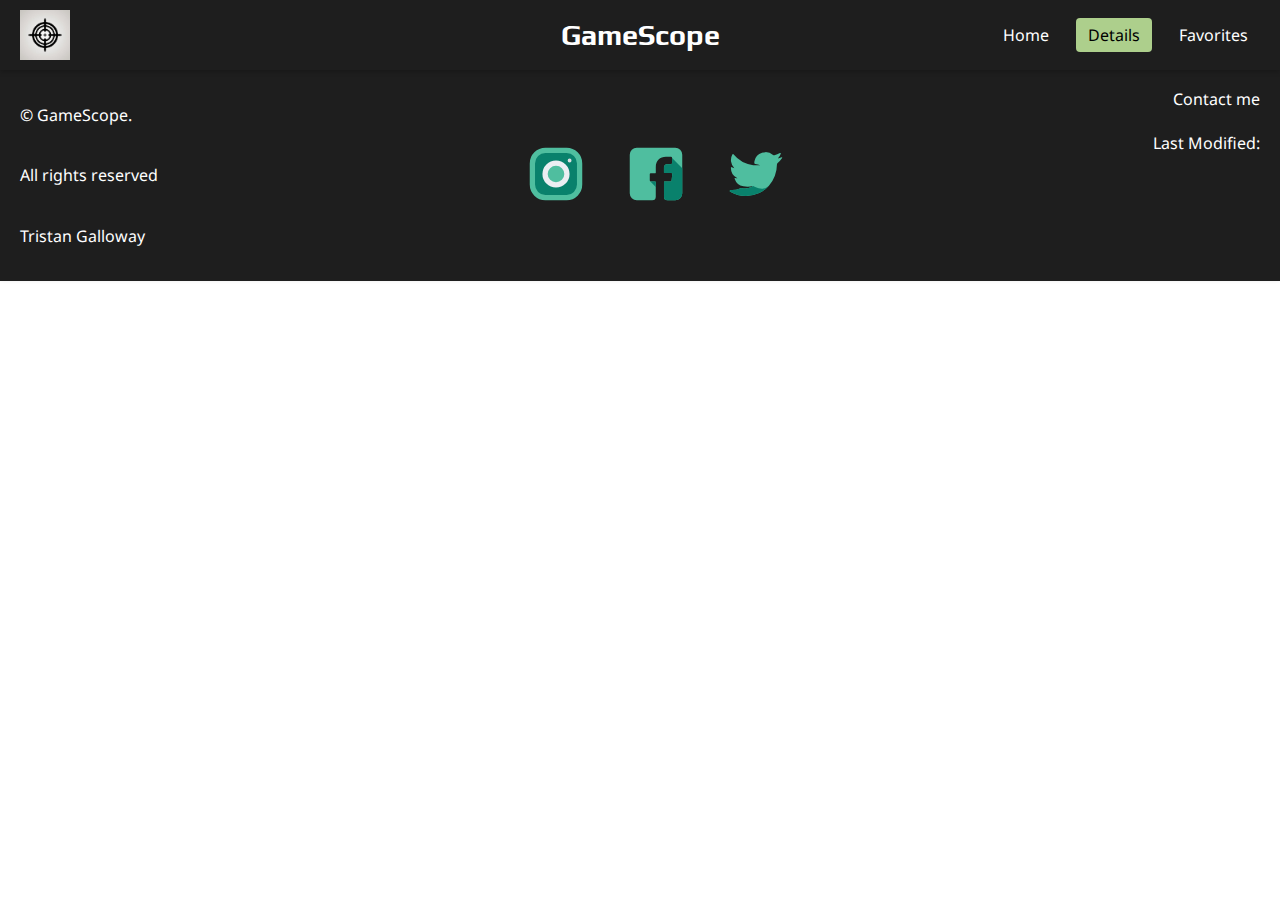
==== details.html @ 2b93fe20 "Checkpoint 1" ====
<!DOCTYPE html>
<html lang="en">
<head>
    <meta charset="UTF-8">
    <meta name="viewport" content="width=device-width, initial-scale=1.0">
    <meta name="description" content="The site is designed to serve as a hub for video game enthusiasts, providing detailed information about trending games. It allows users to explore new releases, discover game details, and track their favorite games.">
    <title>GamingScope | Home</title>
    <link rel="stylesheet" href="../styles/normalize.css">
    <link rel="stylesheet" href="styles/style.css">
    <link rel="preconnect" href="https://fonts.googleapis.com">
    <link rel="preconnect" href="https://fonts.gstatic.com" crossorigin>
    <link href="https://fonts.googleapis.com/css2?family=Noto+Sans:ital,wght@0,100..900;1,100..900&family=Play:wght@400;700&display=swap" rel="stylesheet">
    <link rel="apple-touch-icon" sizes="180x180" href="../images/apple-touch-icon.png">
    <link rel="icon" type="image/png" sizes="32x32" href="../images/favicon-32x32.png">
    <link rel="icon" type="image/png" sizes="16x16" href="../images/favicon-16x16.png">
    <link rel="manifest" href="../images/site.webmanifest">
    <script src="scripts/main.js" defer></script>
</head>
<body>
    <header>
        <img src="images/gamescope-logo.jpg" alt="GameScope Logo">
        <h1>GameScope</h1>
        <div class="menu-icon">
            <div></div>
            <div></div>
            <div></div>
        </div>
        <nav>
            <a href="index.html">Home</a>
            <a class="active" href="details.html">Details</a>
            <a href="favorite.html">Favorites</a>
        </nav>
    </header>    
    <main>

    </main>
    <footer>
        <section id="footer-left">
            <p>&copy; <span id="copy-right"></span> GameScope.</p>
            <p>All rights reserved</p>
            <p>Tristan Galloway</p>
        </section>
        <section id="footer-social">
            <a href="https://www.instagram.com/" target="_blank"><img src="images/instagram.svg" alt="Instagram"></a>
            <a href="https://www.facebook.com/" target="_blank"><img src="images/facebook.svg" alt="Facebook"></a>
            <a href="https://www.x.com/" target="_blank"><img src="images/twitter.svg" alt="Twitter"></a>
        </section>
        <section id="footer-right">
            <a href="">Contact me</a>
            <p>Last Modified: <span id="lastModified"></span></p>
        </section>
    </footer>    
</body>
</html>
---- styles/style.css ----
/* Define custom properties (CSS variables) */
:root {
    --primary-color: #227f96;
    --secondary-color: #adcf8c;
    --accent-color: #772d8b;
    --background-color: #f4f4f4;
    --header-font: "Play", serif;
    --body-font: "Noto Sans", sans-serif;
}

* {
    font-family: "Noto Sans", sans-serif;
}

/* Header Styling */
header {
    display: flex;
    justify-content: space-between;
    align-items: center;
    padding: 10px 20px;
    background-color: #1e1e1e;
    color: #ffffff;
    box-shadow: 0 2px 5px rgba(0, 0, 0, 0.2);
    position: relative; /* To position the centered h1 correctly */
}

/* Logo */
header img {
    height: 50px;
    margin-right: 10px;
}

/* Center GameScope Title */
header h1 {
    position: absolute;
    left: 50%;
    transform: translateX(-50%);
    font-family: var(--header-font);
    font-size: 1.8rem;
}

/* Navigation Bar */
nav {
    display: flex;
    gap: 15px;
}

nav a {
    color: #ffffff;
    text-decoration: none;
    font-size: 1rem;
    padding: 8px 12px;
    border-radius: 4px;
    transition: background-color 0.3s ease, color 0.3s ease;
}

nav a:hover {
    background-color: var(--secondary-color);
    color: black;
}

nav a.active {
    background-color: var(--secondary-color);
    color: black;
}

/* Responsive Navigation - Hamburger Menu */
.menu-icon {
    display: none;
    flex-direction: column;
    cursor: pointer;
    gap: 5px;
}

.menu-icon div {
    width: 25px;
    height: 3px;
    background-color: #ffffff;
}

nav.responsive {
    display: none;
    flex-direction: column;
    position: absolute;
    top: 100%;
    right: 0;
    background-color: #1e1e1e;
    box-shadow: 0 2px 5px rgba(0, 0, 0, 0.2);
    width: 100%;
}

nav.responsive a {
    padding: 10px 20px;
    text-align: left;
}

/* Footer Styling */
footer {
    display: flex;
    justify-content: space-between;
    padding: 20px;
    background-color: #1e1e1e;
    color: #ffffff;
    box-shadow: 0 -2px 5px rgba(0, 0, 0, 0.2);
    flex-wrap: wrap;
}

/* Footer Left */
#footer-left {
    display: flex;
    flex-direction: column;
    align-items: flex-start;
    gap: 10px;
}

/* Footer Social */
#footer-social {
    display: flex;
    justify-content: center;
    gap: 30px;
    align-items: center;
    flex-grow: 1;
    margin: 10px;
}

#footer-social a {
    display: inline-block;
}

#footer-social img {
    width: 70px; /* Size of social icons */
    height: auto;
}

/* Hover Animation */
#footer-social img:hover {
    transform: scale(1.2);  /* Slightly increase size */
    opacity: 0.8;  /* Add a little transparency */
    transition: transform 0.3s ease, opacity 0.3s ease;
}

/* Footer Right */
#footer-right {
    display: flex;
    flex-direction: column;
    align-items: flex-end;
    gap: 10px;
}

/* Footer Links */
#footer-right a {
    color: #ffffff;
    text-decoration: none;
    font-size: 1rem;
    transition: color 0.3s ease;
}

#footer-right a:hover {
    color: var(--secondary-color);
}

/* Media Query */
@media (max-width: 768px) {
    nav {
        display: none; /* Hide the navigation */
    }

    nav.responsive {
        display: flex; /* Show dropdown when active */
    }

    .menu-icon {
        display: flex;
    }

    header h1 {
        left: 50%;
        transform: translateX(-50%);
    }

    footer {
        flex-direction: column;
        align-items: center;
    }

    #footer-left,
    #footer-right {
        align-items: center;
        text-align: center;
    }

    #footer-social {
        justify-content: center;
        gap: 20px;
    }
}
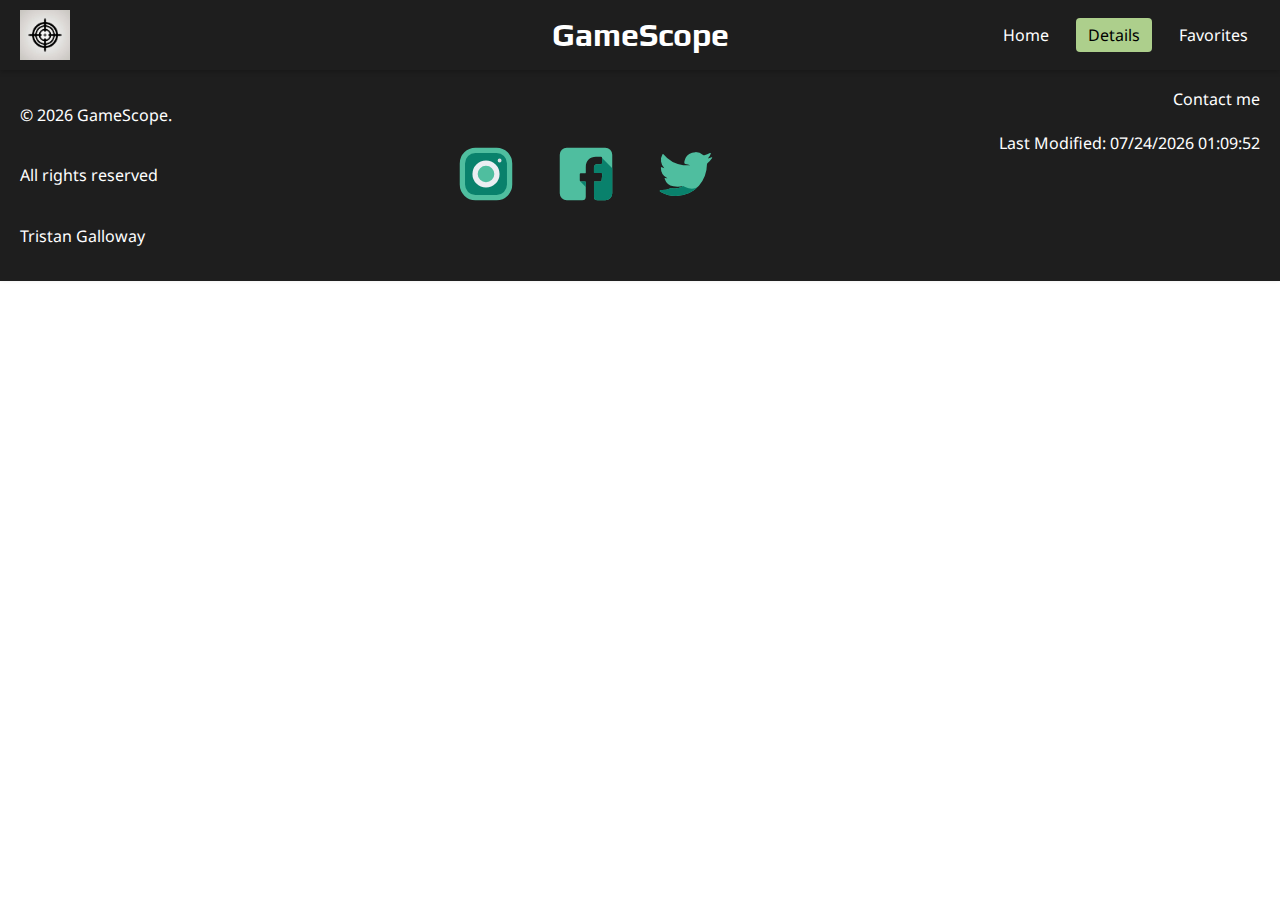
==== commit d901e7ff: "Finished Index Page" ====
--- a/details.html
+++ b/details.html
@@ -1,21 +1,23 @@
 <!DOCTYPE html>
 <html lang="en">
-<head>
-    <meta charset="UTF-8">
-    <meta name="viewport" content="width=device-width, initial-scale=1.0">
-    <meta name="description" content="The site is designed to serve as a hub for video game enthusiasts, providing detailed information about trending games. It allows users to explore new releases, discover game details, and track their favorite games.">
-    <title>GamingScope | Home</title>
-    <link rel="stylesheet" href="../styles/normalize.css">
-    <link rel="stylesheet" href="styles/style.css">
-    <link rel="preconnect" href="https://fonts.googleapis.com">
-    <link rel="preconnect" href="https://fonts.gstatic.com" crossorigin>
-    <link href="https://fonts.googleapis.com/css2?family=Noto+Sans:ital,wght@0,100..900;1,100..900&family=Play:wght@400;700&display=swap" rel="stylesheet">
-    <link rel="apple-touch-icon" sizes="180x180" href="../images/apple-touch-icon.png">
-    <link rel="icon" type="image/png" sizes="32x32" href="../images/favicon-32x32.png">
-    <link rel="icon" type="image/png" sizes="16x16" href="../images/favicon-16x16.png">
-    <link rel="manifest" href="../images/site.webmanifest">
-    <script src="scripts/main.js" defer></script>
-</head>
+    <head>
+        <meta charset="UTF-8">
+        <meta name="viewport" content="width=device-width, initial-scale=1.0">
+        <meta name="description" content="The site is designed to serve as a hub for video game enthusiasts, providing detailed information about trending games. It allows users to explore new releases, discover game details, and track their favorite games.">
+        <title>GamingScope | Home</title>
+        <link rel="stylesheet" href="../styles/normalize.css">
+        <link rel="stylesheet" href="styles/style.css">
+        <link rel="stylesheet" href="styles/detail.css">
+        <link rel="preconnect" href="https://fonts.googleapis.com">
+        <link rel="preconnect" href="https://fonts.gstatic.com" crossorigin>
+        <link href="https://fonts.googleapis.com/css2?family=Noto+Sans:ital,wght@0,100..900;1,100..900&family=Play:wght@400;700&display=swap" rel="stylesheet">
+        <link rel="apple-touch-icon" sizes="180x180" href="../images/apple-touch-icon.png">
+        <link rel="icon" type="image/png" sizes="32x32" href="../images/favicon-32x32.png">
+        <link rel="icon" type="image/png" sizes="16x16" href="../images/favicon-16x16.png">
+        <link rel="manifest" href="../images/site.webmanifest">
+        <script src="scripts/main.js" defer></script>
+        <script src="scripts/details.js" defer></script>
+    </head>
 <body>
     <header>
         <img src="images/gamescope-logo.jpg" alt="GameScope Logo">
@@ -49,6 +51,6 @@
             <a href="">Contact me</a>
             <p>Last Modified: <span id="lastModified"></span></p>
         </section>
-    </footer>    
+    </footer>      
 </body>
 </html>--- a/styles/style.css
+++ b/styles/style.css
@@ -36,7 +36,7 @@
     left: 50%;
     transform: translateX(-50%);
     font-family: var(--header-font);
-    font-size: 1.8rem;
+    font-size: 2em;
 }
 
 /* Navigation Bar */
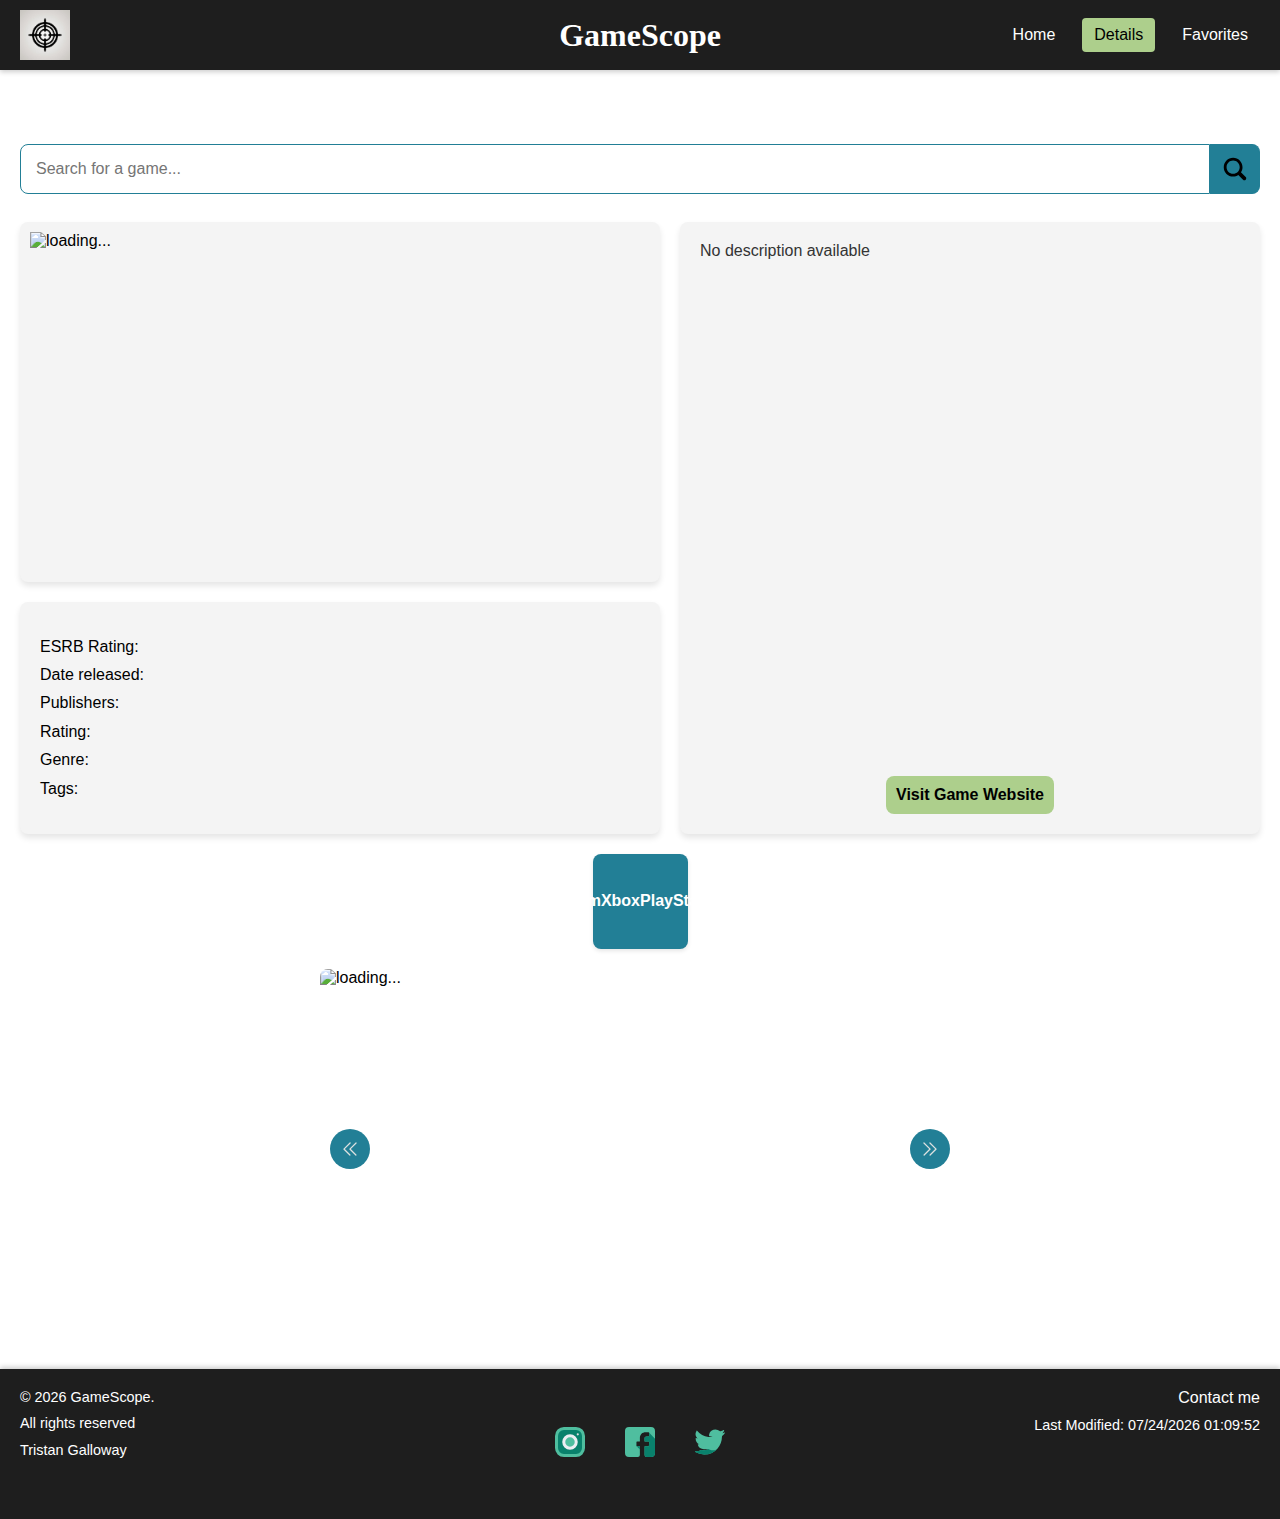
==== commit 431fe038: "Checkpoint 3" ====
--- a/details.html
+++ b/details.html
@@ -1,26 +1,39 @@
 <!DOCTYPE html>
 <html lang="en">
-    <head>
-        <meta charset="UTF-8">
-        <meta name="viewport" content="width=device-width, initial-scale=1.0">
-        <meta name="description" content="The site is designed to serve as a hub for video game enthusiasts, providing detailed information about trending games. It allows users to explore new releases, discover game details, and track their favorite games.">
-        <title>GamingScope | Home</title>
-        <link rel="stylesheet" href="../styles/normalize.css">
-        <link rel="stylesheet" href="styles/style.css">
-        <link rel="stylesheet" href="styles/detail.css">
-        <link rel="preconnect" href="https://fonts.googleapis.com">
-        <link rel="preconnect" href="https://fonts.gstatic.com" crossorigin>
-        <link href="https://fonts.googleapis.com/css2?family=Noto+Sans:ital,wght@0,100..900;1,100..900&family=Play:wght@400;700&display=swap" rel="stylesheet">
-        <link rel="apple-touch-icon" sizes="180x180" href="../images/apple-touch-icon.png">
-        <link rel="icon" type="image/png" sizes="32x32" href="../images/favicon-32x32.png">
-        <link rel="icon" type="image/png" sizes="16x16" href="../images/favicon-16x16.png">
-        <link rel="manifest" href="../images/site.webmanifest">
-        <script src="scripts/main.js" defer></script>
-        <script src="scripts/details.js" defer></script>
-    </head>
+<head>
+    <meta charset="UTF-8">
+    <meta name="viewport" content="width=device-width, initial-scale=1.0">
+    <meta name="description" content="The site is designed to serve as a hub for video game enthusiasts, providing detailed information about trending games. It allows users to explore new releases, discover game details, and track their favorite games.">
+    <title>GamingScope | Home</title>
+
+    <!-- Preload critical stylesheets -->
+    <link rel="preload" href="styles/normalize.css" as="style">
+    <link rel="preload" href="styles/style.css" as="style">
+    <link rel="preload" href="styles/detail.css" as="style">
+
+    <!-- Load other stylesheets with media="print" to defer loading until after page render -->
+    <link rel="stylesheet" href="styles/normalize.css">
+    <link rel="stylesheet" href="styles/style.css" media="print" onload="this.media='all'">
+    <link rel="stylesheet" href="styles/detail.css" media="print" onload="this.media='all'">
+
+    <!-- Preconnect to fonts and load them asynchronously -->
+    <link rel="preconnect" href="https://fonts.googleapis.com">
+    <link rel="preconnect" href="https://fonts.gstatic.com" crossorigin>
+    <link rel="preload" href="https://fonts.googleapis.com/css2?family=Noto+Sans:ital,wght@0,100..900;1,100..900&family=Play:wght@400;700&display=swap" as="style">
+
+    <!-- Favicons -->
+    <link rel="apple-touch-icon" sizes="180x180" href="images/apple-touch-icon.png">
+    <link rel="icon" type="image/png" sizes="32x32" href="images/favicon-32x32.png">
+    <link rel="icon" type="image/png" sizes="16x16" href="images/favicon-16x16.png">
+    <link rel="manifest" href="images/site.webmanifest">
+
+    <!-- Asynchronous JavaScript files -->
+    <script src="scripts/main.js" defer></script>
+    <script src="scripts/details.js" defer></script>
+</head>
 <body>
     <header>
-        <img src="images/gamescope-logo.jpg" alt="GameScope Logo">
+        <img src="images/gamescope-logo.jpg" alt="GameScope Logo" style="height: 50px; width: 50px;">
         <h1>GameScope</h1>
         <div class="menu-icon">
             <div></div>
@@ -34,8 +47,43 @@
         </nav>
     </header>    
     <main>
-
-    </main>
+        <h2 id="game-title"></h2>
+        <div id="grid">
+            <div id="game-search-container" style="position: relative;">
+                <input id="game-search" type="text" placeholder="Search for a game..." oninput="searchGame()">
+                <div id="search-dropdown"></div>
+                <button id="search-button"><img src="images/search_icon.svg" alt="Search Icon"></button>
+            </div>            
+            <!-- Fill with API -->
+            <img id="game-banner" src="" alt="loading...">
+            <div class="details-card">
+                <ul id="details">
+                    <li>ESRB Rating: <span id="esrb-rating"></span></li>
+                    <li>Date released: <span id="released"></span></li>
+                    <li>Publishers: <span id="publishers"></span></li>
+                    <li>Rating: <span id="rating"></span></li>
+                    <li>Genre: <span id="genre"></span></li>
+                    <li>Tags: <span id="tags"></span></li>
+                </ul>
+            </div>
+            <div class="description-box">
+                <p id="description">No description available</p>
+                <a href="" id="game-website-link">Visit Game Website</a>
+            </div>
+        </div>
+        <div class="platforms">
+            <div class="platform-tile">
+                <p>Steam</p>
+                <p>Xbox</p>
+                <p>PlayStation</p>
+            </div>
+        </div>
+        <div class="rotating-gallery">
+            <img src="" alt="loading...">
+            <button id="left-button"><img src="images/left_arrow_icon.svg" alt="left arrow"></button>
+            <button id="right-button"><img src="images/right_arrow_icon.svg" alt="right arrow"></button>
+        </div>
+    </main>    
     <footer>
         <section id="footer-left">
             <p>&copy; <span id="copy-right"></span> GameScope.</p>
@@ -53,4 +101,4 @@
         </section>
     </footer>      
 </body>
-</html>+</html>
--- a/styles/style.css
+++ b/styles/style.css
@@ -8,8 +8,19 @@
     --body-font: "Noto Sans", sans-serif;
 }
 
+/* Global Styles */
 * {
-    font-family: "Noto Sans", sans-serif;
+    font-family: var(--body-font);
+}
+
+a {
+    color: #ffffff;
+    text-decoration: none;
+    transition: color 0.3s ease;
+}
+
+a:hover {
+    color: var(--secondary-color);
 }
 
 /* Header Styling */
@@ -24,13 +35,12 @@
     position: relative; /* To position the centered h1 correctly */
 }
 
-/* Logo */
 header img {
     height: 50px;
+    width: 50px;
     margin-right: 10px;
 }
 
-/* Center GameScope Title */
 header h1 {
     position: absolute;
     left: 50%;
@@ -46,19 +56,12 @@
 }
 
 nav a {
-    color: #ffffff;
-    text-decoration: none;
-    font-size: 1rem;
     padding: 8px 12px;
     border-radius: 4px;
-    transition: background-color 0.3s ease, color 0.3s ease;
-}
-
-nav a:hover {
-    background-color: var(--secondary-color);
-    color: black;
-}
-
+    transition: background-color 0.3s ease;
+}
+
+nav a:hover,
 nav a.active {
     background-color: var(--secondary-color);
     color: black;
@@ -94,6 +97,16 @@
     text-align: left;
 }
 
+/* Main Styling */
+main {
+    width: 100%; /* Ensures full width */
+    max-width: 2000px;
+    margin: 20px auto;
+    padding: 20px;
+    min-height: 1000px; /* Minimum height for main */
+    box-sizing: border-box;
+}
+
 /* Footer Styling */
 footer {
     display: flex;
@@ -103,24 +116,48 @@
     color: #ffffff;
     box-shadow: 0 -2px 5px rgba(0, 0, 0, 0.2);
     flex-wrap: wrap;
-}
-
-/* Footer Left */
+    width: 100%;
+    min-height: 150px; /* Minimum height for footer */
+    box-sizing: border-box;
+}
+
+/* Left Footer Section */
 #footer-left {
     display: flex;
     flex-direction: column;
+    gap: 10px;
     align-items: flex-start;
+    width: 30%; /* Explicit width */
+}
+
+#footer-left p {
+    margin: 0;
+    font-size: 0.9em;
+}
+
+/* Right Footer Section */
+#footer-right {
+    display: flex;
+    flex-direction: column;
     gap: 10px;
-}
-
-/* Footer Social */
+    align-items: flex-end;
+    width: 30%; /* Explicit width */
+    text-align: right;
+}
+
+#footer-right p {
+    margin: 0;
+    font-size: 0.9em;
+}
+
+/* Social Media Section */
 #footer-social {
     display: flex;
     justify-content: center;
     gap: 30px;
     align-items: center;
     flex-grow: 1;
-    margin: 10px;
+    width: 30%; /* Explicit width */
 }
 
 #footer-social a {
@@ -128,54 +165,29 @@
 }
 
 #footer-social img {
-    width: 70px; /* Size of social icons */
-    height: auto;
-}
-
-/* Hover Animation */
+    width: 40px; /* Explicit size for uniformity */
+    height: 40px; /* Explicit size for uniformity */
+    transition: transform 0.3s ease, opacity 0.3s ease;
+}
+
 #footer-social img:hover {
-    transform: scale(1.2);  /* Slightly increase size */
-    opacity: 0.8;  /* Add a little transparency */
-    transition: transform 0.3s ease, opacity 0.3s ease;
-}
-
-/* Footer Right */
-#footer-right {
-    display: flex;
-    flex-direction: column;
-    align-items: flex-end;
-    gap: 10px;
-}
-
-/* Footer Links */
-#footer-right a {
-    color: #ffffff;
-    text-decoration: none;
-    font-size: 1rem;
-    transition: color 0.3s ease;
-}
-
-#footer-right a:hover {
-    color: var(--secondary-color);
-}
+    transform: scale(1.2);
+    opacity: 0.8;
+}
+
 
 /* Media Query */
 @media (max-width: 768px) {
     nav {
-        display: none; /* Hide the navigation */
+        display: none;
     }
 
     nav.responsive {
-        display: flex; /* Show dropdown when active */
+        display: flex;
     }
 
     .menu-icon {
         display: flex;
-    }
-
-    header h1 {
-        left: 50%;
-        transform: translateX(-50%);
     }
 
     footer {
@@ -187,10 +199,11 @@
     #footer-right {
         align-items: center;
         text-align: center;
+        width: 100%; /* Full width on small screens */
     }
 
     #footer-social {
         justify-content: center;
         gap: 20px;
     }
-}
+}--- a/styles/detail.css
+++ b/styles/detail.css
@@ -0,0 +1,364 @@
+/* General styling for elements with rounded corners, box shadows, and padding */
+.card, .description-box, #game-banner, #search-dropdown, .details-card {
+    border-radius: 8px;
+    box-shadow: 0 4px 6px rgba(0, 0, 0, 0.1);
+    background-color: #f4f4f4; /* Consistent background for cards */
+}
+
+.card, .description-box, #game-banner, .details-card {
+    padding: 20px;
+}
+
+#game-title {
+    font-size: 2rem;
+    font-weight: bold;
+    color: var(--accent-color);
+    text-align: center;
+}
+
+#grid {
+    display: grid;
+    grid-template-columns: repeat(3, 1fr); /* 3 equal columns */
+    grid-template-rows: 65px 360px auto; /* Different row heights */
+    gap: 20px; /* Adds spacing between grid items */
+    padding-bottom: 20px;
+}
+
+/* Search container and dropdown */
+#game-search-container {
+    position: relative;
+    grid-column: 1 / 4; /* Span all three columns */
+    display: flex;
+    justify-content: center;
+    align-items: center;
+    width: 100%;
+    margin: 20px auto;
+}
+
+#search-dropdown {
+    display: none;
+    position: absolute;
+    top: 100%;
+    left: 0;
+    width: 100%;
+    max-height: 200px;
+    overflow-y: auto;
+    background: white;
+    border: 1px solid var(--primary-color);
+    z-index: 1000;
+    box-shadow: 0 4px 6px rgba(0, 0, 0, 0.1);
+}
+
+#search-dropdown .dropdown-item {
+    padding: 10px 15px;
+    font-size: 1rem;
+    color: black;
+    cursor: pointer;
+    transition: background-color 0.3s, color 0.3s;
+}
+
+#search-dropdown .dropdown-item:hover {
+    background-color: var(--primary-color);
+    color: white;
+}
+
+#search-dropdown .no-results {
+    padding: 10px 15px;
+    color: gray;
+    text-align: center;
+}
+
+/* Search bar */
+#game-search {
+    flex-grow: 1;
+    height: 50px;
+    padding: 0 15px;
+    font-size: 1rem;
+    border: 1px solid var(--primary-color);
+    background-color: white;
+    color: black;
+    box-sizing: border-box;
+    transition: border-color 0.3s, box-shadow 0.3s;
+    border-radius: 8px 0 0 8px;
+}
+
+#game-search:focus {
+    outline: none;
+    border-color: var(--accent-color);
+    box-shadow: 0 0 5px rgba(0, 0, 0, 0.2);
+}
+
+/* Search button */
+#search-button {
+    width: 50px;
+    height: 50px;
+    font-size: 1rem;
+    color: white;
+    background-color: var(--primary-color);
+    border: 1px solid var(--primary-color);
+    border-left: none;
+    border-radius: 0 8px 8px 0;
+    cursor: pointer;
+    transition: background-color 0.3s, box-shadow 0.3s;
+    display: flex;
+    justify-content: center;
+    align-items: center;
+}
+
+#search-button img {
+    height: 30px;
+    width: 30px;
+}
+
+#search-button:hover {
+    background-color: var(--accent-color);
+    box-shadow: 0 0 8px rgba(0, 0, 0, 0.2);
+}
+
+
+/* Banner and details card */
+#game-banner {
+    box-sizing: border-box;
+    grid-row: 2;
+    grid-column: 1;
+    object-fit: cover;
+    background-color: #f4f4f4;
+    padding: 10px;
+    margin-bottom: 20px;
+    width: 640px;
+    height: 360px;
+}
+
+.details-card {
+    grid-row: 3;
+    grid-column: 1;
+}
+
+#details {
+    list-style-type: none;
+    padding: 0;
+}
+
+#details li {
+    font-size: 1rem;
+    margin-bottom: 10px;
+}
+
+#details span {
+    font-weight: bold;
+}
+
+/* Description box */
+.description-box {
+    grid-row: 2 / 4;
+    grid-column: 2 / 4;
+    background-color: #f4f4f4;
+    padding: 20px;
+    display: flex;
+    flex-direction: column;
+    justify-content: space-between;
+}
+
+.description-box p {
+    font-size: 1rem;
+    color: #333;
+    margin: 0;
+}
+
+.description-box a {
+    align-self: center;
+    margin-top: 20px;
+    font-size: 1rem;
+    color: #0066cc;
+    text-decoration: none;
+}
+
+.description-box a:hover {
+    text-decoration: underline;
+}
+
+/* Website link */
+#game-website-link {
+    text-decoration: none;
+    font-weight: bold;
+    padding: 10px;
+    background-color: var(--secondary-color);
+    color: black;
+    border-radius: 8px;
+}
+
+#game-website-link:hover {
+    background-color: var(--accent-color);
+    color: white;
+}
+
+/* Platform tiles */
+.platforms {
+    display: flex;
+    flex-wrap: wrap;
+    gap: 10px;
+    justify-content: center;
+}
+
+.platform-tile {
+    background-color: var(--primary-color);
+    color: white;
+    padding: 10px;
+    border-radius: 8px;
+    box-shadow: 0 2px 4px rgba(0, 0, 0, 0.1);
+    width: 75px;
+    height: 75px;
+    display: flex;
+    justify-content: center;
+    align-items: center;
+    text-align: center;
+}
+
+.platform-tile p {
+    font-size: 1rem;
+    font-weight: bold;
+    margin: 0;
+}
+
+/* Rotating Gallery */
+.rotating-gallery {
+    margin-top: 20px;
+    justify-self: center;
+    height: 360px;
+    width: 640px;
+    overflow: hidden; /* Hide any overflow from the gallery */
+    display: flex;
+    justify-content: center;
+    align-items: center;
+    position: relative;
+}
+
+/* Rotating Gallery Image */
+.rotating-gallery img {
+    width: 100%; /* Image will take up full width of the gallery */
+    height: 100%; /* Image will take up full height of the gallery */
+    border-radius: 8px;
+    object-fit: cover; /* Ensures the image covers the container without distortion */
+    transition: transform 0.3s ease-in-out; /* Smooth transition for any transformations */
+}
+
+
+/* Left and Right Buttons */
+#left-button, #right-button {
+    position: absolute;
+    top: 50%;
+    transform: translateY(-50%); /* Center vertically */
+    background-color: var(--primary-color); /* Set background to secondary color */
+    border: none;
+    border-radius: 50%;
+    display: flex;
+    justify-content: center;
+    align-items: center;
+    cursor: pointer;
+    padding: 10px;
+    transition: background-color 0.3s, box-shadow 0.3s;
+}
+
+#left-button img, #right-button img {
+    filter: invert(1); /* Invert image color to make it white */
+    width: 20px; /* Adjust size of arrow */
+    height: 20px;
+}
+
+#left-button:hover, #right-button:hover {
+    background-color: var(--accent-color); /* Accent color on hover */
+    box-shadow: 0 0 8px rgba(0, 0, 0, 0.2);
+}
+
+#left-button {
+    left: 10px;
+}
+
+#right-button {
+    right: 10px;
+}
+
+
+/* Media query for small screens (max-width: 768px) */
+@media (max-width: 768px) {
+    /* Remove grid layout */
+    #grid {
+        display: flex;
+        flex-direction: column; /* Stack everything vertically */
+        gap: 20px; /* Add spacing between elements */
+    }
+
+    /* Adjust search bar and button to fit vertically as a single unit */
+    #game-search-container {
+        display: flex;
+        flex-direction: row; /* Keep the search bar and button side by side */
+        justify-content: center;
+        align-items: center;
+        width: 100%;
+        margin: 20px 0;
+    }
+
+    #game-search {
+        flex-grow: 1; /* Let the search bar take up the remaining space */
+        height: 50px; /* Consistent height */
+        padding: 0 15px;
+        font-size: 1rem;
+        border-radius: 8px 0 0 8px;
+        border: 1px solid var(--primary-color);
+        background-color: white;
+        color: black;
+        box-sizing: border-box;
+        transition: border-color 0.3s, box-shadow 0.3s;
+    }
+
+    #search-button {
+        width: 50px; /* Fixed width for the button */
+        height: 50px; /* Match the height of the input */
+        font-size: 1rem;
+        color: white;
+        background-color: var(--primary-color);
+        border: 1px solid var(--primary-color);
+        border-left: none; /* Remove border overlap between input and button */
+        border-radius: 0 8px 8px 0; /* Rounded corners on the right */
+        cursor: pointer;
+        transition: background-color 0.3s ease, box-shadow 0.3s;
+        display: flex;
+        justify-content: center;
+        align-items: center;
+        padding: 0;
+    }
+
+    #search-button img {
+        height: 60%; /* Adjust icon height relative to the button */
+        width: auto;
+    }
+
+    .platforms {
+        margin-top: 20px;
+    }
+
+    .platform-tile {
+        margin-bottom: 10px; /* Add space between tiles */
+    }
+
+    /* Ensure the description box and banner stack correctly */
+    .description-box {
+        grid-column: 1 / 3; /* Span across two columns */
+        padding: 15px;
+    }
+
+    #game-banner {
+        margin-bottom: 15px; /* Adjust margin for mobile view */
+    }
+
+    /* Adjust rotating gallery buttons for mobile */
+    .rotating-gallery button {
+        width: 50px;
+        height: 50px;
+    }
+
+    #game-banner, .rotating-gallery {
+        width: 100%;
+        height: auto;
+    }
+}
--- a/styles/style.css
+++ b/styles/style.css
@@ -8,8 +8,19 @@
     --body-font: "Noto Sans", sans-serif;
 }
 
+/* Global Styles */
 * {
-    font-family: "Noto Sans", sans-serif;
+    font-family: var(--body-font);
+}
+
+a {
+    color: #ffffff;
+    text-decoration: none;
+    transition: color 0.3s ease;
+}
+
+a:hover {
+    color: var(--secondary-color);
 }
 
 /* Header Styling */
@@ -24,13 +35,12 @@
     position: relative; /* To position the centered h1 correctly */
 }
 
-/* Logo */
 header img {
     height: 50px;
+    width: 50px;
     margin-right: 10px;
 }
 
-/* Center GameScope Title */
 header h1 {
     position: absolute;
     left: 50%;
@@ -46,19 +56,12 @@
 }
 
 nav a {
-    color: #ffffff;
-    text-decoration: none;
-    font-size: 1rem;
     padding: 8px 12px;
     border-radius: 4px;
-    transition: background-color 0.3s ease, color 0.3s ease;
-}
-
-nav a:hover {
-    background-color: var(--secondary-color);
-    color: black;
-}
-
+    transition: background-color 0.3s ease;
+}
+
+nav a:hover,
 nav a.active {
     background-color: var(--secondary-color);
     color: black;
@@ -94,6 +97,16 @@
     text-align: left;
 }
 
+/* Main Styling */
+main {
+    width: 100%; /* Ensures full width */
+    max-width: 2000px;
+    margin: 20px auto;
+    padding: 20px;
+    min-height: 1000px; /* Minimum height for main */
+    box-sizing: border-box;
+}
+
 /* Footer Styling */
 footer {
     display: flex;
@@ -103,24 +116,48 @@
     color: #ffffff;
     box-shadow: 0 -2px 5px rgba(0, 0, 0, 0.2);
     flex-wrap: wrap;
-}
-
-/* Footer Left */
+    width: 100%;
+    min-height: 150px; /* Minimum height for footer */
+    box-sizing: border-box;
+}
+
+/* Left Footer Section */
 #footer-left {
     display: flex;
     flex-direction: column;
+    gap: 10px;
     align-items: flex-start;
+    width: 30%; /* Explicit width */
+}
+
+#footer-left p {
+    margin: 0;
+    font-size: 0.9em;
+}
+
+/* Right Footer Section */
+#footer-right {
+    display: flex;
+    flex-direction: column;
     gap: 10px;
-}
-
-/* Footer Social */
+    align-items: flex-end;
+    width: 30%; /* Explicit width */
+    text-align: right;
+}
+
+#footer-right p {
+    margin: 0;
+    font-size: 0.9em;
+}
+
+/* Social Media Section */
 #footer-social {
     display: flex;
     justify-content: center;
     gap: 30px;
     align-items: center;
     flex-grow: 1;
-    margin: 10px;
+    width: 30%; /* Explicit width */
 }
 
 #footer-social a {
@@ -128,54 +165,29 @@
 }
 
 #footer-social img {
-    width: 70px; /* Size of social icons */
-    height: auto;
-}
-
-/* Hover Animation */
+    width: 40px; /* Explicit size for uniformity */
+    height: 40px; /* Explicit size for uniformity */
+    transition: transform 0.3s ease, opacity 0.3s ease;
+}
+
 #footer-social img:hover {
-    transform: scale(1.2);  /* Slightly increase size */
-    opacity: 0.8;  /* Add a little transparency */
-    transition: transform 0.3s ease, opacity 0.3s ease;
-}
-
-/* Footer Right */
-#footer-right {
-    display: flex;
-    flex-direction: column;
-    align-items: flex-end;
-    gap: 10px;
-}
-
-/* Footer Links */
-#footer-right a {
-    color: #ffffff;
-    text-decoration: none;
-    font-size: 1rem;
-    transition: color 0.3s ease;
-}
-
-#footer-right a:hover {
-    color: var(--secondary-color);
-}
+    transform: scale(1.2);
+    opacity: 0.8;
+}
+
 
 /* Media Query */
 @media (max-width: 768px) {
     nav {
-        display: none; /* Hide the navigation */
+        display: none;
     }
 
     nav.responsive {
-        display: flex; /* Show dropdown when active */
+        display: flex;
     }
 
     .menu-icon {
         display: flex;
-    }
-
-    header h1 {
-        left: 50%;
-        transform: translateX(-50%);
     }
 
     footer {
@@ -187,10 +199,11 @@
     #footer-right {
         align-items: center;
         text-align: center;
+        width: 100%; /* Full width on small screens */
     }
 
     #footer-social {
         justify-content: center;
         gap: 20px;
     }
-}
+}--- a/styles/detail.css
+++ b/styles/detail.css
@@ -0,0 +1,364 @@
+/* General styling for elements with rounded corners, box shadows, and padding */
+.card, .description-box, #game-banner, #search-dropdown, .details-card {
+    border-radius: 8px;
+    box-shadow: 0 4px 6px rgba(0, 0, 0, 0.1);
+    background-color: #f4f4f4; /* Consistent background for cards */
+}
+
+.card, .description-box, #game-banner, .details-card {
+    padding: 20px;
+}
+
+#game-title {
+    font-size: 2rem;
+    font-weight: bold;
+    color: var(--accent-color);
+    text-align: center;
+}
+
+#grid {
+    display: grid;
+    grid-template-columns: repeat(3, 1fr); /* 3 equal columns */
+    grid-template-rows: 65px 360px auto; /* Different row heights */
+    gap: 20px; /* Adds spacing between grid items */
+    padding-bottom: 20px;
+}
+
+/* Search container and dropdown */
+#game-search-container {
+    position: relative;
+    grid-column: 1 / 4; /* Span all three columns */
+    display: flex;
+    justify-content: center;
+    align-items: center;
+    width: 100%;
+    margin: 20px auto;
+}
+
+#search-dropdown {
+    display: none;
+    position: absolute;
+    top: 100%;
+    left: 0;
+    width: 100%;
+    max-height: 200px;
+    overflow-y: auto;
+    background: white;
+    border: 1px solid var(--primary-color);
+    z-index: 1000;
+    box-shadow: 0 4px 6px rgba(0, 0, 0, 0.1);
+}
+
+#search-dropdown .dropdown-item {
+    padding: 10px 15px;
+    font-size: 1rem;
+    color: black;
+    cursor: pointer;
+    transition: background-color 0.3s, color 0.3s;
+}
+
+#search-dropdown .dropdown-item:hover {
+    background-color: var(--primary-color);
+    color: white;
+}
+
+#search-dropdown .no-results {
+    padding: 10px 15px;
+    color: gray;
+    text-align: center;
+}
+
+/* Search bar */
+#game-search {
+    flex-grow: 1;
+    height: 50px;
+    padding: 0 15px;
+    font-size: 1rem;
+    border: 1px solid var(--primary-color);
+    background-color: white;
+    color: black;
+    box-sizing: border-box;
+    transition: border-color 0.3s, box-shadow 0.3s;
+    border-radius: 8px 0 0 8px;
+}
+
+#game-search:focus {
+    outline: none;
+    border-color: var(--accent-color);
+    box-shadow: 0 0 5px rgba(0, 0, 0, 0.2);
+}
+
+/* Search button */
+#search-button {
+    width: 50px;
+    height: 50px;
+    font-size: 1rem;
+    color: white;
+    background-color: var(--primary-color);
+    border: 1px solid var(--primary-color);
+    border-left: none;
+    border-radius: 0 8px 8px 0;
+    cursor: pointer;
+    transition: background-color 0.3s, box-shadow 0.3s;
+    display: flex;
+    justify-content: center;
+    align-items: center;
+}
+
+#search-button img {
+    height: 30px;
+    width: 30px;
+}
+
+#search-button:hover {
+    background-color: var(--accent-color);
+    box-shadow: 0 0 8px rgba(0, 0, 0, 0.2);
+}
+
+
+/* Banner and details card */
+#game-banner {
+    box-sizing: border-box;
+    grid-row: 2;
+    grid-column: 1;
+    object-fit: cover;
+    background-color: #f4f4f4;
+    padding: 10px;
+    margin-bottom: 20px;
+    width: 640px;
+    height: 360px;
+}
+
+.details-card {
+    grid-row: 3;
+    grid-column: 1;
+}
+
+#details {
+    list-style-type: none;
+    padding: 0;
+}
+
+#details li {
+    font-size: 1rem;
+    margin-bottom: 10px;
+}
+
+#details span {
+    font-weight: bold;
+}
+
+/* Description box */
+.description-box {
+    grid-row: 2 / 4;
+    grid-column: 2 / 4;
+    background-color: #f4f4f4;
+    padding: 20px;
+    display: flex;
+    flex-direction: column;
+    justify-content: space-between;
+}
+
+.description-box p {
+    font-size: 1rem;
+    color: #333;
+    margin: 0;
+}
+
+.description-box a {
+    align-self: center;
+    margin-top: 20px;
+    font-size: 1rem;
+    color: #0066cc;
+    text-decoration: none;
+}
+
+.description-box a:hover {
+    text-decoration: underline;
+}
+
+/* Website link */
+#game-website-link {
+    text-decoration: none;
+    font-weight: bold;
+    padding: 10px;
+    background-color: var(--secondary-color);
+    color: black;
+    border-radius: 8px;
+}
+
+#game-website-link:hover {
+    background-color: var(--accent-color);
+    color: white;
+}
+
+/* Platform tiles */
+.platforms {
+    display: flex;
+    flex-wrap: wrap;
+    gap: 10px;
+    justify-content: center;
+}
+
+.platform-tile {
+    background-color: var(--primary-color);
+    color: white;
+    padding: 10px;
+    border-radius: 8px;
+    box-shadow: 0 2px 4px rgba(0, 0, 0, 0.1);
+    width: 75px;
+    height: 75px;
+    display: flex;
+    justify-content: center;
+    align-items: center;
+    text-align: center;
+}
+
+.platform-tile p {
+    font-size: 1rem;
+    font-weight: bold;
+    margin: 0;
+}
+
+/* Rotating Gallery */
+.rotating-gallery {
+    margin-top: 20px;
+    justify-self: center;
+    height: 360px;
+    width: 640px;
+    overflow: hidden; /* Hide any overflow from the gallery */
+    display: flex;
+    justify-content: center;
+    align-items: center;
+    position: relative;
+}
+
+/* Rotating Gallery Image */
+.rotating-gallery img {
+    width: 100%; /* Image will take up full width of the gallery */
+    height: 100%; /* Image will take up full height of the gallery */
+    border-radius: 8px;
+    object-fit: cover; /* Ensures the image covers the container without distortion */
+    transition: transform 0.3s ease-in-out; /* Smooth transition for any transformations */
+}
+
+
+/* Left and Right Buttons */
+#left-button, #right-button {
+    position: absolute;
+    top: 50%;
+    transform: translateY(-50%); /* Center vertically */
+    background-color: var(--primary-color); /* Set background to secondary color */
+    border: none;
+    border-radius: 50%;
+    display: flex;
+    justify-content: center;
+    align-items: center;
+    cursor: pointer;
+    padding: 10px;
+    transition: background-color 0.3s, box-shadow 0.3s;
+}
+
+#left-button img, #right-button img {
+    filter: invert(1); /* Invert image color to make it white */
+    width: 20px; /* Adjust size of arrow */
+    height: 20px;
+}
+
+#left-button:hover, #right-button:hover {
+    background-color: var(--accent-color); /* Accent color on hover */
+    box-shadow: 0 0 8px rgba(0, 0, 0, 0.2);
+}
+
+#left-button {
+    left: 10px;
+}
+
+#right-button {
+    right: 10px;
+}
+
+
+/* Media query for small screens (max-width: 768px) */
+@media (max-width: 768px) {
+    /* Remove grid layout */
+    #grid {
+        display: flex;
+        flex-direction: column; /* Stack everything vertically */
+        gap: 20px; /* Add spacing between elements */
+    }
+
+    /* Adjust search bar and button to fit vertically as a single unit */
+    #game-search-container {
+        display: flex;
+        flex-direction: row; /* Keep the search bar and button side by side */
+        justify-content: center;
+        align-items: center;
+        width: 100%;
+        margin: 20px 0;
+    }
+
+    #game-search {
+        flex-grow: 1; /* Let the search bar take up the remaining space */
+        height: 50px; /* Consistent height */
+        padding: 0 15px;
+        font-size: 1rem;
+        border-radius: 8px 0 0 8px;
+        border: 1px solid var(--primary-color);
+        background-color: white;
+        color: black;
+        box-sizing: border-box;
+        transition: border-color 0.3s, box-shadow 0.3s;
+    }
+
+    #search-button {
+        width: 50px; /* Fixed width for the button */
+        height: 50px; /* Match the height of the input */
+        font-size: 1rem;
+        color: white;
+        background-color: var(--primary-color);
+        border: 1px solid var(--primary-color);
+        border-left: none; /* Remove border overlap between input and button */
+        border-radius: 0 8px 8px 0; /* Rounded corners on the right */
+        cursor: pointer;
+        transition: background-color 0.3s ease, box-shadow 0.3s;
+        display: flex;
+        justify-content: center;
+        align-items: center;
+        padding: 0;
+    }
+
+    #search-button img {
+        height: 60%; /* Adjust icon height relative to the button */
+        width: auto;
+    }
+
+    .platforms {
+        margin-top: 20px;
+    }
+
+    .platform-tile {
+        margin-bottom: 10px; /* Add space between tiles */
+    }
+
+    /* Ensure the description box and banner stack correctly */
+    .description-box {
+        grid-column: 1 / 3; /* Span across two columns */
+        padding: 15px;
+    }
+
+    #game-banner {
+        margin-bottom: 15px; /* Adjust margin for mobile view */
+    }
+
+    /* Adjust rotating gallery buttons for mobile */
+    .rotating-gallery button {
+        width: 50px;
+        height: 50px;
+    }
+
+    #game-banner, .rotating-gallery {
+        width: 100%;
+        height: auto;
+    }
+}
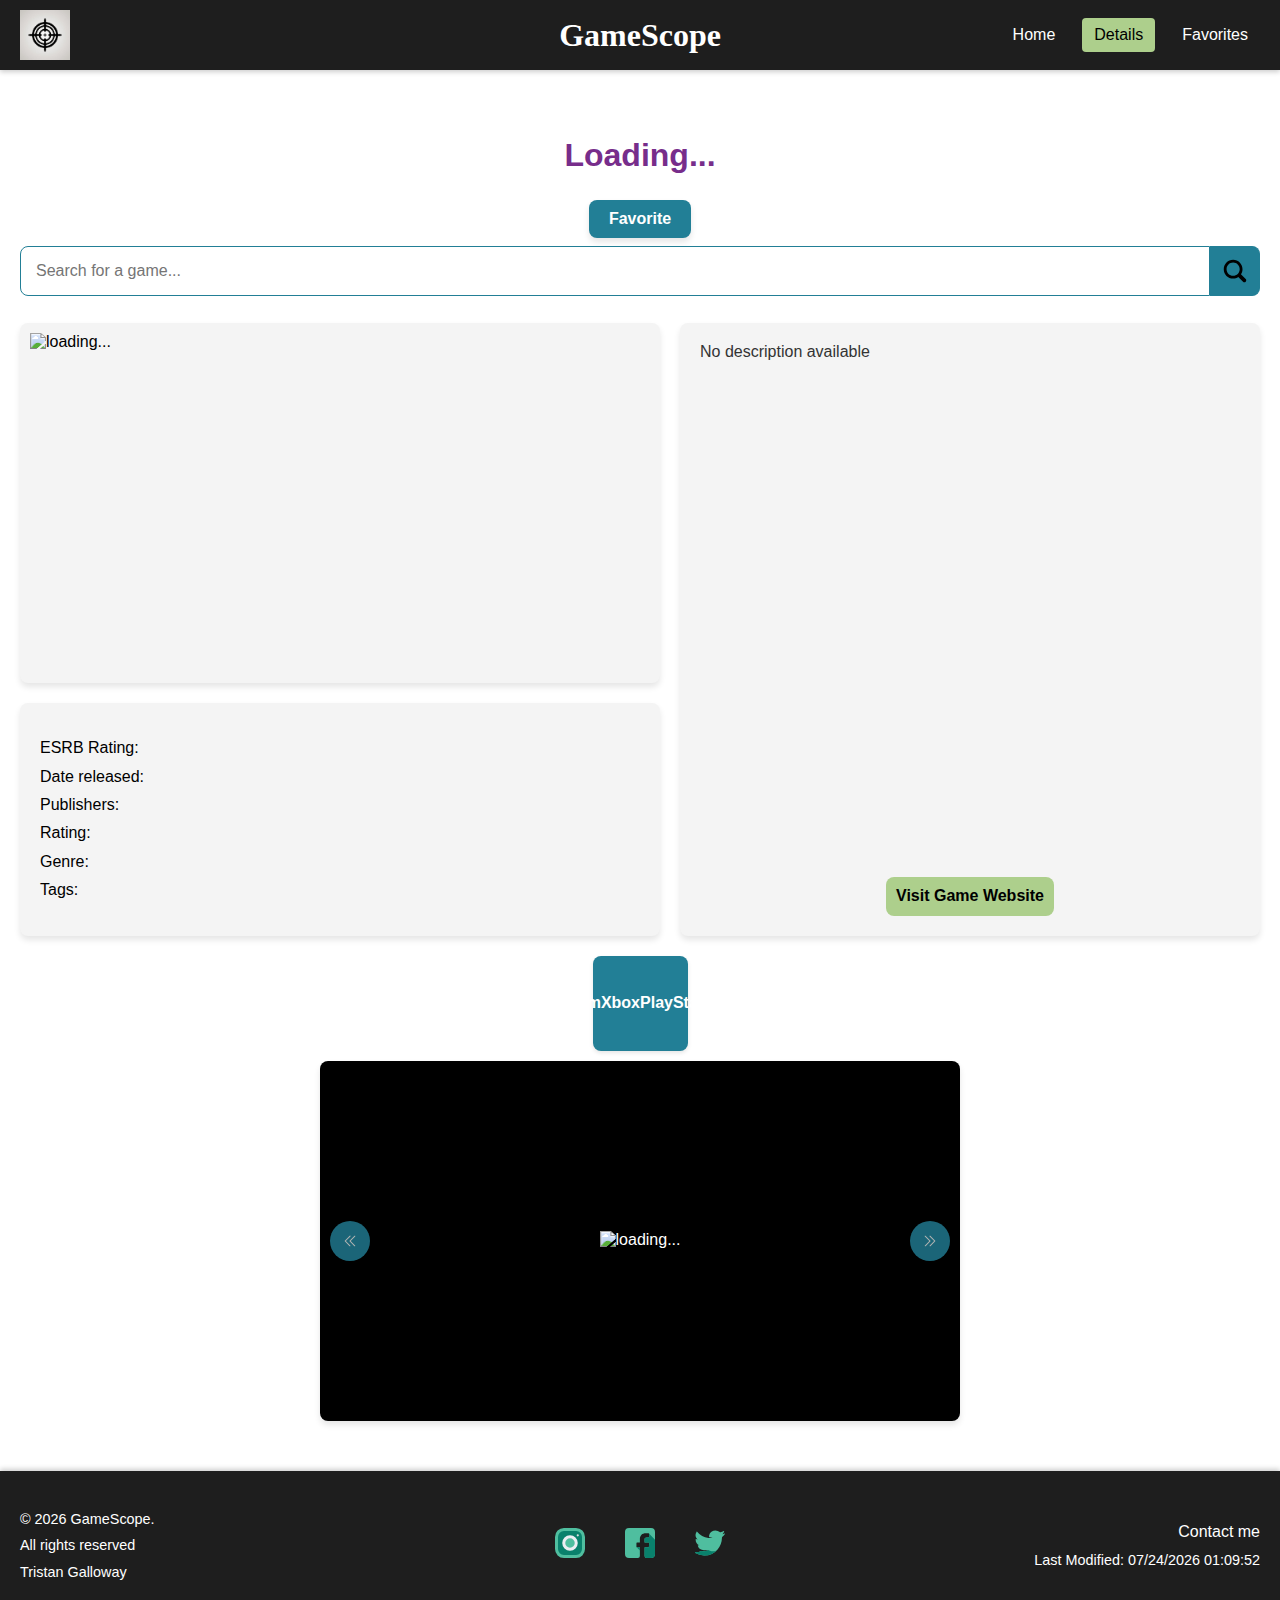
==== commit e7b8264c: "Checkpoint 4: Details first pass" ====
--- a/details.html
+++ b/details.html
@@ -47,7 +47,10 @@
         </nav>
     </header>    
     <main>
-        <h2 id="game-title"></h2>
+        <h2 id="game-title">Loading...</h2>
+        <button id="favorite-button" class="favorite-button">
+            Favorite
+        </button>        
         <div id="grid">
             <div id="game-search-container" style="position: relative;">
                 <input id="game-search" type="text" placeholder="Search for a game..." oninput="searchGame()">
@@ -96,7 +99,7 @@
             <a href="https://www.x.com/" target="_blank"><img src="images/twitter.svg" alt="Twitter"></a>
         </section>
         <section id="footer-right">
-            <a href="">Contact me</a>
+            <a href="https://www.linkedin.com/in/tristan-a-galloway/">Contact me</a>
             <p>Last Modified: <span id="lastModified"></span></p>
         </section>
     </footer>      
--- a/styles/style.css
+++ b/styles/style.css
@@ -127,6 +127,7 @@
     flex-direction: column;
     gap: 10px;
     align-items: flex-start;
+    align-self: center;
     width: 30%; /* Explicit width */
 }
 
@@ -141,6 +142,7 @@
     flex-direction: column;
     gap: 10px;
     align-items: flex-end;
+    align-self: center;
     width: 30%; /* Explicit width */
     text-align: right;
 }
--- a/styles/detail.css
+++ b/styles/detail.css
@@ -15,6 +15,41 @@
     color: var(--accent-color);
     text-align: center;
 }
+
+.favorite-button {
+    padding: 10px 20px;
+    font-size: 1rem;
+    font-weight: bold;
+    color: white;
+    background-color: var(--primary-color); /* Match the primary color used */
+    border: none;
+    border-radius: 8px; /* Rounded corners to match other elements */
+    box-shadow: 0 4px 6px rgba(0, 0, 0, 0.1); /* Subtle shadow */
+    cursor: pointer;
+    transition: background-color 0.3s ease, box-shadow 0.3s ease; /* Smooth hover effects */
+    display: flex; /* Center-align icon and text */
+    align-items: center;
+    justify-content: center;
+    gap: 8px; /* Space between icon and text */
+    margin: 0 auto;
+}
+
+.favorite-button:hover {
+    background-color: var(--accent-color); /* Accent color on hover */
+    box-shadow: 0 6px 8px rgba(0, 0, 0, 0.2); /* Slightly deeper shadow on hover */
+}
+
+.favorite-button img {
+    height: 20px;
+    width: 20px;
+    filter: invert(1); /* Invert icon color to match the white text */
+}
+
+.favorite-button:active {
+    transform: translateY(2px); /* Slight "press" effect */
+    box-shadow: 0 2px 4px rgba(0, 0, 0, 0.2);
+}
+
 
 #grid {
     display: grid;
@@ -220,67 +255,70 @@
     margin: 0;
 }
 
-/* Rotating Gallery */
+/* Updated Rotating Gallery */
 .rotating-gallery {
-    margin-top: 20px;
-    justify-self: center;
-    height: 360px;
-    width: 640px;
-    overflow: hidden; /* Hide any overflow from the gallery */
-    display: flex;
-    justify-content: center;
-    align-items: center;
-    position: relative;
-}
-
-/* Rotating Gallery Image */
-.rotating-gallery img {
-    width: 100%; /* Image will take up full width of the gallery */
-    height: 100%; /* Image will take up full height of the gallery */
-    border-radius: 8px;
-    object-fit: cover; /* Ensures the image covers the container without distortion */
-    transition: transform 0.3s ease-in-out; /* Smooth transition for any transformations */
-}
-
+    width: 640px; /* Fixed width */
+    height: 360px; /* Fixed height */
+    background-color: #000; /* Black background for contrast */
+    color: white;
+    border-radius: 8px; /* Match rounded corners with theme */
+    box-shadow: 0 4px 6px rgba(0, 0, 0, 0.1); /* Consistent box shadow */
+    display: flex;
+    justify-content: center;
+    align-items: center;
+    position: relative; /* For button positioning */
+    overflow: hidden; /* Hide anything outside the bounds */
+    margin: 10px auto; /* Center align and add spacing */
+}
+
+/* Video inside the Rotating Gallery */
+.rotating-gallery video {
+    width: 100%; /* Fill the width of the container */
+    height: 100%; /* Fill the height of the container */
+    object-fit: cover; /* Ensure video scales properly without distortion */
+    border-radius: 8px; /* Match container's rounded corners */
+}
 
 /* Left and Right Buttons */
 #left-button, #right-button {
     position: absolute;
-    top: 50%;
-    transform: translateY(-50%); /* Center vertically */
-    background-color: var(--primary-color); /* Set background to secondary color */
+    top: 50%; /* Vertically center */
+    transform: translateY(-50%);
+    width: 40px;
+    height: 40px;
+    background-color: var(--primary-color); /* Match theme */
     border: none;
-    border-radius: 50%;
+    border-radius: 50%; /* Circular buttons */
     display: flex;
     justify-content: center;
     align-items: center;
     cursor: pointer;
-    padding: 10px;
-    transition: background-color 0.3s, box-shadow 0.3s;
+    z-index: 10; /* Ensure buttons are above the video */
+    opacity: 0.8; /* Slight transparency for visibility */
+    transition: background-color 0.3s, transform 0.2s ease-in-out;
 }
 
 #left-button img, #right-button img {
-    filter: invert(1); /* Invert image color to make it white */
-    width: 20px; /* Adjust size of arrow */
-    height: 20px;
+    filter: invert(1); /* White arrow icons */
+    width: 16px; /* Adjust size */
+    height: 16px;
 }
 
 #left-button:hover, #right-button:hover {
-    background-color: var(--accent-color); /* Accent color on hover */
-    box-shadow: 0 0 8px rgba(0, 0, 0, 0.2);
+    background-color: var(--accent-color); /* Accent on hover */
+    transform: scale(1.1); /* Slight zoom effect */
 }
 
 #left-button {
-    left: 10px;
+    left: 10px; /* Position to the left */
 }
 
 #right-button {
-    right: 10px;
-}
-
+    right: 10px; /* Position to the right */
+}
 
 /* Media query for small screens (max-width: 768px) */
-@media (max-width: 768px) {
+@media (max-width: 1000px) {
     /* Remove grid layout */
     #grid {
         display: flex;
@@ -359,6 +397,7 @@
 
     #game-banner, .rotating-gallery {
         width: 100%;
+        min-height: 360px;
         height: auto;
     }
 }
--- a/styles/style.css
+++ b/styles/style.css
@@ -127,6 +127,7 @@
     flex-direction: column;
     gap: 10px;
     align-items: flex-start;
+    align-self: center;
     width: 30%; /* Explicit width */
 }
 
@@ -141,6 +142,7 @@
     flex-direction: column;
     gap: 10px;
     align-items: flex-end;
+    align-self: center;
     width: 30%; /* Explicit width */
     text-align: right;
 }
--- a/styles/detail.css
+++ b/styles/detail.css
@@ -15,6 +15,41 @@
     color: var(--accent-color);
     text-align: center;
 }
+
+.favorite-button {
+    padding: 10px 20px;
+    font-size: 1rem;
+    font-weight: bold;
+    color: white;
+    background-color: var(--primary-color); /* Match the primary color used */
+    border: none;
+    border-radius: 8px; /* Rounded corners to match other elements */
+    box-shadow: 0 4px 6px rgba(0, 0, 0, 0.1); /* Subtle shadow */
+    cursor: pointer;
+    transition: background-color 0.3s ease, box-shadow 0.3s ease; /* Smooth hover effects */
+    display: flex; /* Center-align icon and text */
+    align-items: center;
+    justify-content: center;
+    gap: 8px; /* Space between icon and text */
+    margin: 0 auto;
+}
+
+.favorite-button:hover {
+    background-color: var(--accent-color); /* Accent color on hover */
+    box-shadow: 0 6px 8px rgba(0, 0, 0, 0.2); /* Slightly deeper shadow on hover */
+}
+
+.favorite-button img {
+    height: 20px;
+    width: 20px;
+    filter: invert(1); /* Invert icon color to match the white text */
+}
+
+.favorite-button:active {
+    transform: translateY(2px); /* Slight "press" effect */
+    box-shadow: 0 2px 4px rgba(0, 0, 0, 0.2);
+}
+
 
 #grid {
     display: grid;
@@ -220,67 +255,70 @@
     margin: 0;
 }
 
-/* Rotating Gallery */
+/* Updated Rotating Gallery */
 .rotating-gallery {
-    margin-top: 20px;
-    justify-self: center;
-    height: 360px;
-    width: 640px;
-    overflow: hidden; /* Hide any overflow from the gallery */
-    display: flex;
-    justify-content: center;
-    align-items: center;
-    position: relative;
-}
-
-/* Rotating Gallery Image */
-.rotating-gallery img {
-    width: 100%; /* Image will take up full width of the gallery */
-    height: 100%; /* Image will take up full height of the gallery */
-    border-radius: 8px;
-    object-fit: cover; /* Ensures the image covers the container without distortion */
-    transition: transform 0.3s ease-in-out; /* Smooth transition for any transformations */
-}
-
+    width: 640px; /* Fixed width */
+    height: 360px; /* Fixed height */
+    background-color: #000; /* Black background for contrast */
+    color: white;
+    border-radius: 8px; /* Match rounded corners with theme */
+    box-shadow: 0 4px 6px rgba(0, 0, 0, 0.1); /* Consistent box shadow */
+    display: flex;
+    justify-content: center;
+    align-items: center;
+    position: relative; /* For button positioning */
+    overflow: hidden; /* Hide anything outside the bounds */
+    margin: 10px auto; /* Center align and add spacing */
+}
+
+/* Video inside the Rotating Gallery */
+.rotating-gallery video {
+    width: 100%; /* Fill the width of the container */
+    height: 100%; /* Fill the height of the container */
+    object-fit: cover; /* Ensure video scales properly without distortion */
+    border-radius: 8px; /* Match container's rounded corners */
+}
 
 /* Left and Right Buttons */
 #left-button, #right-button {
     position: absolute;
-    top: 50%;
-    transform: translateY(-50%); /* Center vertically */
-    background-color: var(--primary-color); /* Set background to secondary color */
+    top: 50%; /* Vertically center */
+    transform: translateY(-50%);
+    width: 40px;
+    height: 40px;
+    background-color: var(--primary-color); /* Match theme */
     border: none;
-    border-radius: 50%;
+    border-radius: 50%; /* Circular buttons */
     display: flex;
     justify-content: center;
     align-items: center;
     cursor: pointer;
-    padding: 10px;
-    transition: background-color 0.3s, box-shadow 0.3s;
+    z-index: 10; /* Ensure buttons are above the video */
+    opacity: 0.8; /* Slight transparency for visibility */
+    transition: background-color 0.3s, transform 0.2s ease-in-out;
 }
 
 #left-button img, #right-button img {
-    filter: invert(1); /* Invert image color to make it white */
-    width: 20px; /* Adjust size of arrow */
-    height: 20px;
+    filter: invert(1); /* White arrow icons */
+    width: 16px; /* Adjust size */
+    height: 16px;
 }
 
 #left-button:hover, #right-button:hover {
-    background-color: var(--accent-color); /* Accent color on hover */
-    box-shadow: 0 0 8px rgba(0, 0, 0, 0.2);
+    background-color: var(--accent-color); /* Accent on hover */
+    transform: scale(1.1); /* Slight zoom effect */
 }
 
 #left-button {
-    left: 10px;
+    left: 10px; /* Position to the left */
 }
 
 #right-button {
-    right: 10px;
-}
-
+    right: 10px; /* Position to the right */
+}
 
 /* Media query for small screens (max-width: 768px) */
-@media (max-width: 768px) {
+@media (max-width: 1000px) {
     /* Remove grid layout */
     #grid {
         display: flex;
@@ -359,6 +397,7 @@
 
     #game-banner, .rotating-gallery {
         width: 100%;
+        min-height: 360px;
         height: auto;
     }
 }
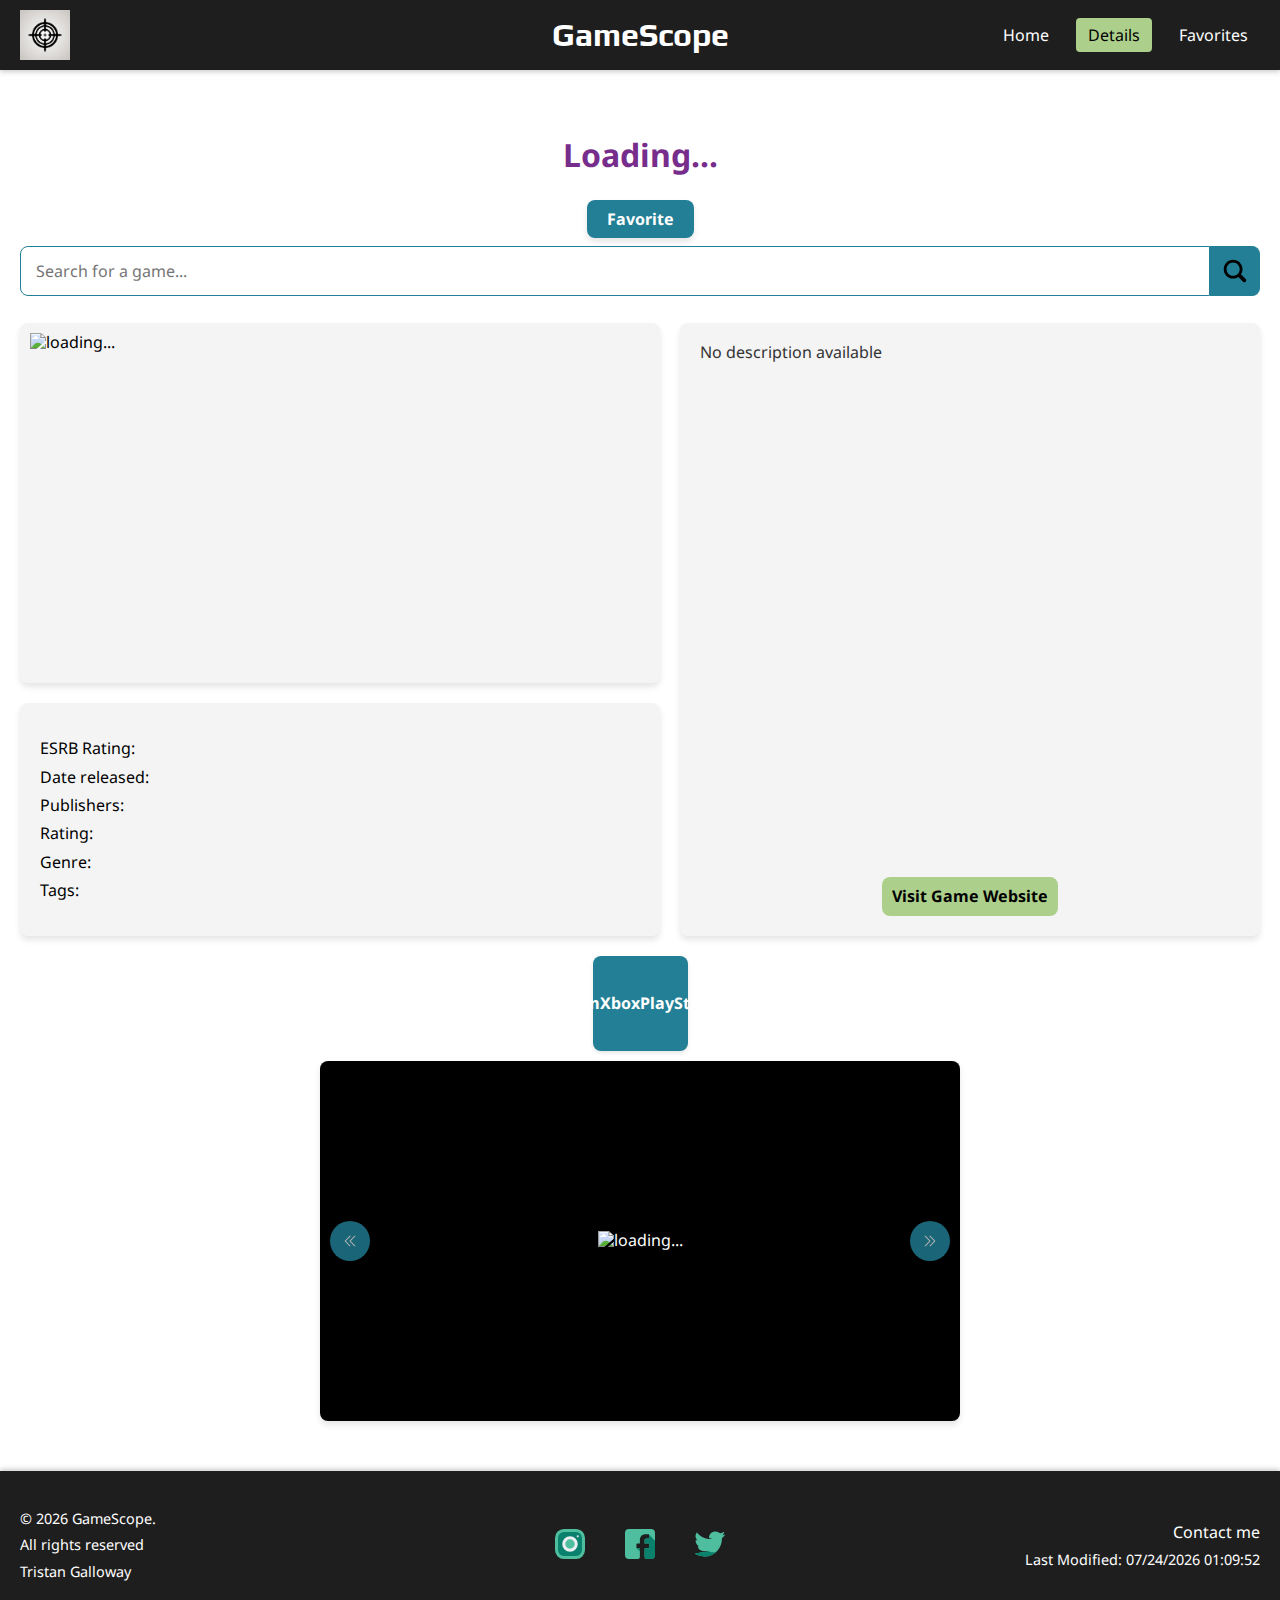
==== commit 3db3532c: "Vr 1.0" ====
--- a/details.html
+++ b/details.html
@@ -19,7 +19,7 @@
     <!-- Preconnect to fonts and load them asynchronously -->
     <link rel="preconnect" href="https://fonts.googleapis.com">
     <link rel="preconnect" href="https://fonts.gstatic.com" crossorigin>
-    <link rel="preload" href="https://fonts.googleapis.com/css2?family=Noto+Sans:ital,wght@0,100..900;1,100..900&family=Play:wght@400;700&display=swap" as="style">
+    <link href="https://fonts.googleapis.com/css2?family=Noto+Sans:ital,wght@0,100..900;1,100..900&family=Play:wght@400;700&display=swap" rel="stylesheet">
 
     <!-- Favicons -->
     <link rel="apple-touch-icon" sizes="180x180" href="images/apple-touch-icon.png">
--- a/styles/style.css
+++ b/styles/style.css
@@ -53,6 +53,8 @@
 nav {
     display: flex;
     gap: 15px;
+    position: relative; /* Ensure it's inside the flow */
+    z-index: 100; /* Ensure it's on top of other elements */
 }
 
 nav a {
--- a/styles/style.css
+++ b/styles/style.css
@@ -53,6 +53,8 @@
 nav {
     display: flex;
     gap: 15px;
+    position: relative; /* Ensure it's inside the flow */
+    z-index: 100; /* Ensure it's on top of other elements */
 }
 
 nav a {
